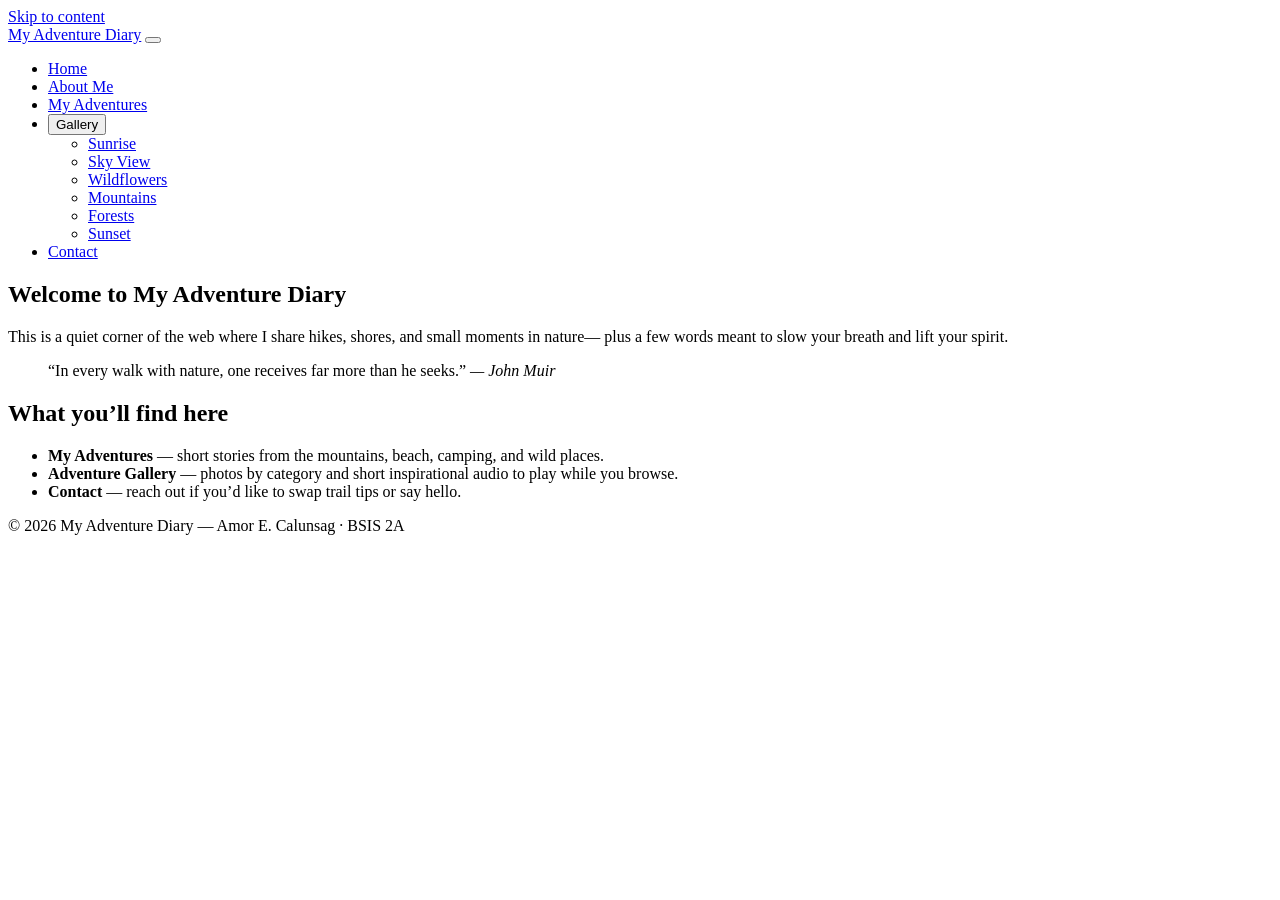
==== index.html @ 2afe020c "Add files via upload" ====
<!DOCTYPE html>
<html lang="en">
<head>
  <meta charset="UTF-8">
  <meta name="viewport" content="width=device-width, initial-scale=1.0">
  <meta name="description" content="Explore adventure photos, reflections, and motivational messages about life and nature.">
  <title>My Adventure Diary – Personal Adventure Experiences</title>
  <link rel="preconnect" href="https://fonts.googleapis.com">
  <link rel="preconnect" href="https://fonts.gstatic.com" crossorigin>
  <link href="https://fonts.googleapis.com/css2?family=Merriweather:wght@700&family=Nunito:wght@400;600;700&display=swap" rel="stylesheet">
  <!-- Page style: Home -->
  <link rel="stylesheet" href="css/style.css">
</head>
<body class="home-hide-scroll">
  <a class="skip-link" href="#main">Skip to content</a>
  <header class="site-header">
    <div class="header-inner">
      <a class="logo" href="index.html">My Adventure Diary</a>
      <button class="nav-toggle" type="button" aria-label="Toggle menu" aria-expanded="false" aria-controls="main-nav-list">
        <span class="nav-toggle-line"></span>
        <span class="nav-toggle-line"></span>
        <span class="nav-toggle-line"></span>
      </button>
      <nav class="site-nav" aria-label="Main navigation">
        <ul class="nav-links" id="main-nav-list">
          <li><a href="index.html" aria-current="page">Home</a></li>
          <li><a href="about.html">About Me</a></li>
          <li><a href="adventures.html">My Adventures</a></li>
          <li class="nav-item-dropdown">
            <button class="nav-dropdown-toggle" type="button" aria-expanded="false"  aria-current="page">Gallery <span class="nav-dropdown-caret" aria-hidden="true"></span></button>
            <ul class="nav-dropdown-menu">
              <li><a href="gallery-sunrise.html">Sunrise</a></li>
              <li><a href="gallery-sky-view.html">Sky View</a></li>
              <li><a href="gallery-wildflowers.html">Wildflowers</a></li>
              <li><a href="gallery-mountains.html">Mountains</a></li>
              <li><a href="gallery-forests.html">Forests</a></li>
              <li><a href="gallery-sunset.html">Sunset</a></li>
            </ul>
          </li>
          <li><a href="contact.html">Contact</a></li>
        </ul>
      </nav>
    </div>
  </header>

  <main id="main">
    <section class="hero">
      <h1>Welcome to My Adventure Diary</h1>
      <p>
        This is a quiet corner of the web where I share hikes, shores, and small moments in nature—
        plus a few words meant to slow your breath and lift your spirit.
      </p>
      <blockquote class="quote" cite="John Muir">
        “In every walk with nature, one receives far more than he seeks.”
        <cite>— John Muir</cite>
      </blockquote>
    </section>

    <section aria-labelledby="home-highlights" >
      <h1>What you’ll find here</h1>
      <ul class="lead" style="margin-top: 0.5rem;">
        <li><strong>My Adventures</strong> — short stories from the mountains, beach, camping, and wild places.</li>
        <li><strong>Adventure Gallery</strong> — photos by category and short inspirational audio to play while you browse.</li>
        <li><strong>Contact</strong> — reach out if you’d like to swap trail tips or say hello.</li>
      </ul>
    </section>
  </main>

  <footer class="site-footer">
    <p>&copy; <span id="y"></span> My Adventure Diary — Amor E. Calunsag · BSIS 2A</p>
  </footer>
  <script src="js/nav.js"></script>
  <script>
    document.getElementById("y").textContent = new Date().getFullYear();
  </script>
</body>
</html>
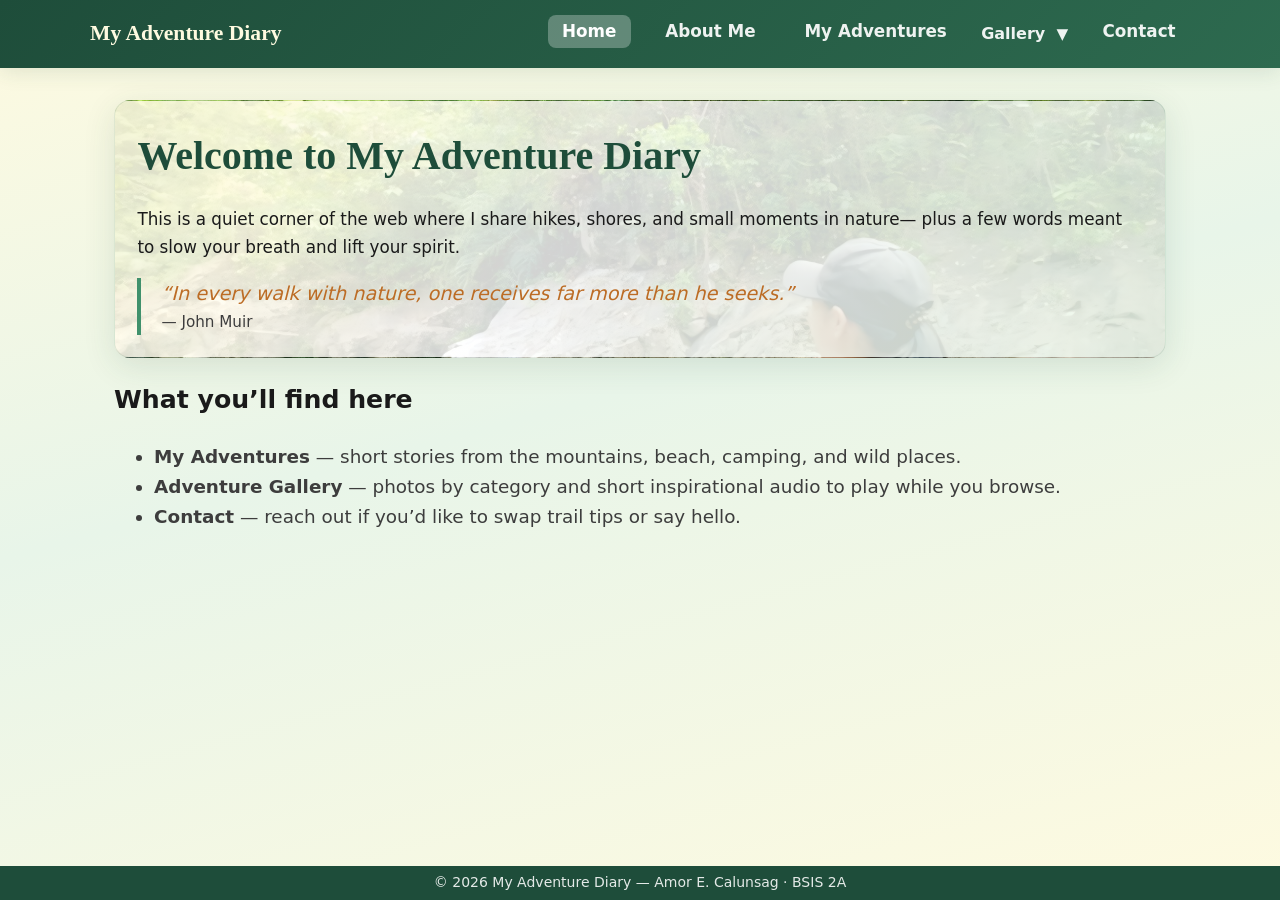
==== commit d2204115: "Update index.html" ====
--- a/index.html
+++ b/index.html
@@ -9,7 +9,7 @@
   <link rel="preconnect" href="https://fonts.gstatic.com" crossorigin>
   <link href="https://fonts.googleapis.com/css2?family=Merriweather:wght@700&family=Nunito:wght@400;600;700&display=swap" rel="stylesheet">
   <!-- Page style: Home -->
-  <link rel="stylesheet" href="css/style.css">
+  <link rel="stylesheet" href="style.css">
 </head>
 <body class="home-hide-scroll">
   <a class="skip-link" href="#main">Skip to content</a>
--- a/style.css
+++ b/style.css
@@ -0,0 +1,1192 @@
+/* My Adventure Diary — nature-inspired theme */
+
+:root {
+  --green-dark: #1e4d3a;
+  --green: #2d6a4f;
+  --green-light: #40916c;
+  --cream: #fefae0;
+  --brown-light: #d4a373;
+  --brown-muted: #bc6c25;
+  --white: #ffffff;
+  --text: #1a1a1a;
+  --text-soft: #3d3d3d;
+  --shadow: rgba(30, 77, 58, 0.12);
+  /* Space below sticky .site-header for secondary sticky bands (e.g. My Adventures title) */
+  --site-header-sticky-offset: 5.5rem;
+  /* Hero card only — swap: url("../images/your-background.jpg") */
+  --hero-bg-image: url("../assets/nature\ exploration/bg.jpg");
+}
+
+@media (max-width: 768px) {
+  :root {
+    --site-header-sticky-offset: 4.35rem;
+  }
+}
+
+*,
+*::before,
+*::after {
+  box-sizing: border-box;
+}
+
+html {
+  scroll-behavior: smooth;
+}
+
+body {
+  padding-top:0px; /* space for sticky header */
+}
+
+.site-header {
+  position: fixed;
+  top: 0;
+  left: 0;
+  width: 100%;
+  z-index: 1000;
+
+  background: linear-gradient(135deg, var(--green-dark) 0%, var(--green) 100%);
+}
+
+
+body {
+  margin: 0;
+  font-family: "Nunito", system-ui, sans-serif;
+  font-size: 1.05rem;
+  line-height: 1.65;
+  color: var(--text);
+  background: linear-gradient(165deg, var(--cream) 0%, #e8f5e9 45%, var(--cream) 100%);
+  min-height: 100vh;
+  display: flex;
+  flex-direction: column;
+}
+
+img {
+  max-width: 100%;
+  height: auto;
+  display: block;
+}
+
+a {
+  color: var(--green);
+  text-decoration: none;
+ 
+}
+
+.nav-dropdown-toggle:hover {
+    background-color: rgba(255, 255, 255, 0.18);
+  border-radius: 10px;
+}
+
+/* Header & nav — sticky primary bar stays visible while scrolling */
+.site-header {
+  position: sticky;
+  top: 0;
+  z-index: 1000;
+  flex-shrink: 0;
+  width: 100%;
+  background: linear-gradient(135deg, var(--green-dark) 0%, var(--green) 100%);
+  color: var(--white);
+  padding: 1rem 1.5rem;
+  box-shadow: 0 4px 20px var(--shadow);
+}
+
+.header-inner {
+  max-width: 1100px;
+  margin: 0 auto;
+  display: flex;
+  flex-wrap: wrap;
+  align-items: center;
+  justify-content: space-between;
+  gap: 1rem;
+}
+
+.logo {
+  font-family: "Merriweather", Georgia, serif;
+  font-weight: 700;
+  font-size: 1.35rem;
+  color: var(--cream);
+  text-decoration: none;
+}
+
+.logo:hover {
+  color: var(--white);
+}
+
+.nav-links {
+  display: flex;
+  flex-wrap: wrap;
+  gap: 0.35rem 1.25rem;
+  list-style: none;
+  margin: 0;
+  padding: 0;
+}
+
+.nav-links a {
+  color: rgba(255, 255, 255, 0.92);
+  font-weight: 600;
+  padding: 0.4rem 0.9rem;
+  border-radius: 8px;
+  text-decoration: none;
+  transition: 0.25s ease;
+}
+
+.nav-links a:hover {
+  background-color: rgba(255, 255, 255, 0.18);
+  color: var(--white);
+}
+
+.nav-links a.active,
+.nav-links a[aria-current="page"] {
+  background-color: rgba(255, 255, 255, 0.28);
+  color: var(--white);
+  border-radius: 8px;
+}
+
+.nav-item-dropdown.is-current .nav-dropdown-toggle {
+  background-color: rgba(255, 255, 255, 0.28);
+  color: var(--green-dark);
+  border-radius: 8px;
+}
+
+.nav-item-dropdown {
+  position: relative;
+}
+
+.nav-dropdown-toggle {
+  color: rgba(255, 255, 255, 0.92);
+  font-weight: 600;
+  padding: 0.35rem 0;
+  border: none;
+  background: transparent;
+  font-family: inherit;
+  font-size: 1rem;
+  cursor: pointer;
+}
+
+.nav-dropdown-caret::after {
+  content: "▼";
+  display: inline-block;
+  transition: transform 0.3s ease;
+}
+
+.nav-item-dropdown.is-open .nav-dropdown-caret::after {
+  transform: rotate(180deg);
+}
+
+.nav-dropdown-caret {
+  display: inline-block;
+  margin-left: 0.35rem;
+  font-size: 0.95rem;
+  line-height: 1;
+}
+
+.nav-dropdown-toggle:hover,
+.nav-item-dropdown.is-current .nav-dropdown-toggle,
+.nav-item-dropdown.is-open .nav-dropdown-toggle {
+  border-bottom-color: rgb(255, 255, 255, 0.18);
+  color: var(--white);
+  border-radius: 8px;
+}
+
+.nav-dropdown-menu {  /*dropdown menu layout*/
+  list-style: none;
+  margin: 0;
+  padding: 0.5rem 0;
+  min-width: 180px;
+  position: absolute;
+  top: calc(100% + 0.4rem);
+  left: 0;
+  border-radius: 10px;
+  background: var(--white);
+  box-shadow: 0 10px 26px rgba(0, 0, 0, 0.2);
+  display: none;
+  z-index: 150;
+}
+
+.nav-item-dropdown.is-open .nav-dropdown-menu {
+  display: block;
+}
+
+.nav-dropdown-menu a {
+  display: block;
+  padding: 0.45rem 0.85rem;
+  color: var(--green-dark);
+  font-weight: 600;
+  border-bottom: none;
+  text-decoration: none;
+}
+
+.nav-dropdown-menu a.active,
+.nav-dropdown-menu a[aria-current="page"] {
+  background: rgba(2, 245, 172, 0.507);
+  color: var(--green-dark);
+  border-radius: 6px;
+}
+
+.nav-dropdown-menu a:hover {
+  background: rgba(45, 106, 79, 0.342);
+  text-decoration: none;
+  color: var(--green);
+}
+
+.nav-toggle {
+  display: none;
+  width: 44px;
+  height: 44px;
+  padding: 0;
+  border: 1px solid rgba(255, 255, 255, 0.55);
+  border-radius: 8px;
+  background: transparent;
+  color: var(--white);
+  cursor: pointer;
+}
+
+.nav-toggle:hover {
+  background: rgba(255, 255, 255, 0.12);
+}
+
+.nav-toggle:focus-visible {
+  outline: 2px solid var(--cream);
+  outline-offset: 2px;
+}
+
+.nav-toggle-line {
+  display: block;
+  width: 22px;
+  height: 2px;
+  margin: 4px auto;
+  border-radius: 999px;
+  background: currentColor;
+}
+
+@media (max-width: 768px) {
+
+  .nav-item-dropdown.is-open .nav-dropdown-menu {
+    display: block;
+    position: static !important;
+    background: #279b78d0 !important;
+    border-radius: 8px;
+    padding: 0.35rem 0.75rem;
+    margin-top: 0.5rem;
+  }
+
+  .nav-dropdown-menu a {
+    color: var(--green-dark);
+    display: block;
+    padding: 0.35rem 0.5rem;
+    border-radius: 6px;
+    transition: background 0.2s ease, color 0.2s ease;
+  }
+
+  /*FIXED VISIBLE HOVER */
+  .nav-dropdown-menu a:hover {
+    background: #04c088 !important; /* yellow */
+    color: var(--green-dark) !important;
+  }
+
+}
+
+.site-nav {
+  margin-left: auto;
+}
+
+/* Main */
+main {
+  flex: 1;
+  width: 100%;
+  max-width: 1100px;
+  margin: 0 auto;
+  padding: 2rem 1.5rem 1rem;
+}
+
+.page-title {
+  font-family: "Merriweather", Georgia, serif;
+  font-size: clamp(1.75rem, 4vw, 2.25rem);
+  color: var(--green-dark);
+  margin: 0 0 0.5rem;
+  text-align: center;
+}
+
+.lead {
+  font-size: 1.15rem;
+  color: var(--text-soft);
+  margin-bottom: 1rem;
+}
+
+/* Hero (home) — background image only on this card, with light overlay for readability */
+.hero {
+  background-image: linear-gradient(
+      135deg,
+      rgba(254, 250, 224, 0.88) 0%,
+      rgba(255, 255, 255, 0.82) 45%,
+      rgba(232, 245, 233, 0.86) 100%
+    ),
+    var(--hero-bg-image);
+  background-size: cover;
+  background-position: center;
+  background-repeat: no-repeat;
+  border-radius: 16px;
+  padding: 1.4rem 1.4rem;
+  margin-bottom: 1rem; 
+  box-shadow: 0 8px 32px var(--shadow);
+  border: 1px solid rgba(45, 106, 79, 0.12);
+}
+
+.hero h1 {
+  font-family: "Merriweather", Georgia, serif;
+  font-size: clamp(1.85rem, 5vw, 2.5rem);
+  color: var(--green-dark);
+  margin: 0 0 0.1rem;
+}
+
+.hero .quote {
+  font-style: italic;
+  font-size: 1.2rem;
+  color: var(--brown-muted);
+  border-left: 4px solid var(--green-light);
+  padding-left: 1.25rem;
+  margin: 0.5rem 0 0;
+}
+
+.hero .quote cite {
+  display: block;
+  margin-top: 0px;
+  font-style: normal;
+  font-size: 0.95rem;
+  color: var(--text-soft);
+}
+
+.cta-row {
+  display: flex;
+  flex-wrap: wrap;
+  gap: 1rem;
+  margin-top: 1.75rem;
+}
+
+.btn {
+  display: inline-block;
+  padding: 0.10rem 1.10rem;
+  border-radius: 999px;
+  font-weight: 700;
+  transition: transform 0.15s ease, box-shadow 0.15s ease;
+}
+
+.btn-primary {
+  background: var(--green);
+  color: var(--white);
+  box-shadow: 0 4px 14px rgba(45, 106, 79, 0.35);
+}
+
+.btn-primary:hover {
+  background: var(--green-dark);
+  transform: translateY(-1px);
+}
+
+.btn-outline {
+  background: transparent;
+  color: var(--green-dark);
+  border: 2px solid var(--green-light);
+}
+
+.btn-outline:hover {
+  background: rgba(45, 106, 79, 0.08);
+}
+
+/* Cards (adventures) */
+.card-grid {
+  display: grid;
+  grid-template-columns: repeat(auto-fit, minmax(260px, 1fr));
+  gap: 1.5rem;
+  margin-top: 1.5rem;
+}
+
+/* My Adventures page — wireframe: centered title + 2×2 grid, text left / square image right */
+.adventures-section {
+  width: 100%;
+}
+
+.adventures-section-title {
+  font-family: "Merriweather", Georgia, serif;
+  font-size: clamp(1.75rem, 4vw, 2.25rem);
+  color: var(--green-dark);
+  margin: 0 0 0.65rem;
+  text-align: center;
+}
+
+.adventures-section-lead {
+  margin: 0;
+  font-size: 16px;
+  text-align: center;
+  color: var(--text-soft);
+  line-height: 1.6;
+}
+
+.card-grid.adventures-list {
+  grid-template-columns: repeat(2, minmax(0, 1fr));
+  gap: 1.25rem 1.5rem;
+  max-width: 1000px;
+  margin-left: auto;
+  margin-right: auto;
+}
+
+.card {
+  background: var(--white);
+  border-radius: 12px;
+  overflow: hidden;
+  box-shadow: 0 6px 24px var(--shadow);
+  border: 1px solid rgba(45, 106, 79, 0.1);
+  transition: transform 0.2s ease, box-shadow 0.2s ease;
+}
+
+.card:hover {
+  transform: translateY(-4px);
+  box-shadow: 0 12px 36px rgba(30, 77, 58, 0.18);
+}
+
+.card img {
+  width: 100%;
+  aspect-ratio: 16 / 10;
+  object-fit: cover;
+}
+
+.card-body {
+  padding: 1.25rem 1.35rem 1.5rem;
+}
+
+.card-body h2 {
+  font-family: "Merriweather", Georgia, serif;
+  font-size: 1.25rem;
+  color: var(--green-dark);
+  margin: 0 0 0.5rem;
+}
+
+.card-body p {
+  margin: 0;
+  line-height: 1.0;
+  font-size: 12px;
+  color: var(--text-soft);
+}
+
+/* Adventure cards: horizontal row, copy left, square image right (wireframe) */
+.adventures-list .adventure-card {
+  display: flex;
+  flex-direction: row;
+  align-items: center;
+  height: 100%;
+  min-height: 11rem;
+  background: #ecece8;
+  border: 1px solid rgba(0, 0, 0, 0.06);
+  box-shadow: 0 2px 12px rgba(0, 0, 0, 0.06);
+}
+
+.adventures-list .adventure-card:hover {
+  box-shadow: 0 6px 20px rgba(30, 77, 58, 0.12);
+}
+
+.adventure-card .card-body {
+ 
+  min-width: 0;
+  display: block;
+  flex-direction: column;
+  justify-content: center;
+  padding: 1rem 1rem 1rem 1.25rem;
+}
+
+.adventure-card .card-body h2 {
+  font-size: 1.1rem;
+  margin-bottom: 0.4rem;
+}
+
+.adventure-card .card-body p {
+  font-size: 14px;
+  line-height: 1.3;
+  text-align: justify; 
+}
+
+html, body.adventure-page {
+  scrollbar-width: none; /* Firefox */
+}
+
+html::-webkit-scrollbar,
+body.adventure-page::-webkit-scrollbar {
+  display: none; /* Chrome / Edge / Safari */
+}
+
+.adventure-card .card-media {
+  flex: 0 0 auto;
+  width: 42%;
+  max-width: 11rem;
+  min-width: 7rem;
+  aspect-ratio: 1 / 1;
+  align-self: stretch;
+  max-height: 11rem;
+  margin: 0.65rem 0.65rem 0.65rem 0;
+  border-radius: 8px;
+  overflow: hidden;
+  background: #ddd;
+}
+
+.adventure-card .card-media img {
+  width: 100%;
+  height: 100%;
+  min-height: 0;
+  aspect-ratio: 1 / 1;
+  object-fit: cover;
+}
+
+@media (max-width: 900px) {
+  .card-grid.adventures-list {
+    grid-template-columns: 1fr;
+    max-width: 32rem;
+  }
+
+  .adventure-card .card-media {
+    max-width: 10rem;
+  }
+}
+
+@media (max-width: 720px) {
+  .adventures-list .adventure-card {
+    flex-direction: column;
+    align-items: stretch;
+  }
+  .adventure-card {
+    flex-direction: column;
+    align-items: stretch;
+    min-height: unset;
+    height: auto;
+  }
+
+  .adventure-card .card-body {
+    display: block;
+    width: 100%;
+    padding: 1rem;
+    order: 1;
+  }
+
+  .adventure-card .card-body p {
+    display: block;
+    overflow: visible;
+    -webkit-box-orient: unset;
+  }
+
+  .adventure-card .card-media {
+    width: 100%;
+    max-width: none;
+    min-width: 0;
+    max-height: none;
+    aspect-ratio: 16 / 10;
+    margin: 0.75rem 0.75rem 0;
+    order: 0;
+  }
+
+  .adventure-card .card-media img {
+    aspect-ratio: 16 / 10;
+    max-height: none;
+  }
+}
+
+@media (max-width: 768px) {
+  .header-inner {
+    flex-wrap: nowrap;
+    align-items: center;
+    justify-content: center;
+  }
+
+  .nav-toggle {
+    display: inline-block;
+    position: fixed;
+    top: 0.85rem;
+    left: 1rem;
+    z-index: 260;
+  }
+
+  .site-nav {
+    position: fixed;
+    top: 0;
+    left: -200px;
+    width: 180px;
+    max-width: 70vw;
+    height: 100vh;
+    margin-left: 0;
+    padding: 4.5rem 0.75rem 1.5rem;
+    background: linear-gradient(165deg, var(--green-dark) 0%, var(--green) 100%);
+    box-shadow: none;
+    transition: left 0.25s ease;
+    z-index: 240;
+  }
+
+  .site-nav .nav-links {
+    display: flex;
+    width: 100%;
+    margin-top: 0;
+    padding-top: 0;
+    border-top: none;
+    flex-direction: column;
+    gap: 0.45rem;
+  }
+
+  .site-nav.is-open .nav-links {
+    display: flex;
+  }
+
+  .site-nav.is-open {
+    left: 0;
+    box-shadow: 12px 0 28px rgba(0, 0, 0, 0.3);
+  }
+
+  .site-nav .nav-links a {
+    display: inline-block;
+    width: fit-content;
+    padding: 0.3rem 0;
+  }
+
+  .nav-item-dropdown {
+    width: 100%;
+  }
+
+  .nav-dropdown-toggle {
+    width: fit-content;
+    padding: 0.3rem 0;
+  }
+
+  .nav-dropdown-menu {
+    position: static;
+    width: 80%; /* mobile dropdown box width */
+    min-width: 0;
+    margin-top: 0.35rem;
+    padding: 0.35rem 0 0.15rem 0.7rem;
+    border-radius: 0;
+    background: transparent;
+    box-shadow: none;
+  }
+
+  .nav-dropdown-menu a {
+    color: rgba(255, 255, 255, 0.9);
+    font-weight: 600;
+    padding: 0.2rem 0;
+  }
+
+  .nav-dropdown-menu a:hover {
+    background: transparent;
+    color: var(--white);
+  }
+
+  body.nav-open {
+    overflow: hidden;
+  }
+}
+
+
+/* Gallery */
+.gallery-intro {
+  margin-bottom: 2rem;
+}
+
+.gallery-section {
+  margin-bottom: 2.75rem;
+}
+
+.gallery-section h2 {
+  font-family: "Merriweather", Georgia, serif;
+  font-size: 1.4rem;
+  color: var(--green-dark);
+  padding-bottom: 0.5rem;
+  border-bottom: 2px solid var(--brown-light);
+  margin-bottom: 1rem;
+}
+
+.photo-grid {
+  display: grid;
+  grid-template-columns: repeat(auto-fill, minmax(200px, 1fr));
+  gap: 1rem;
+}
+
+.photo-grid figure {
+  margin: 0;
+  border-radius: 10px;
+  overflow: hidden;
+  box-shadow: 0 4px 16px var(--shadow);
+  background: var(--white);
+}
+
+.photo-grid img {
+  width: 100%;
+  aspect-ratio: 4 / 3;
+  object-fit: cover;
+}
+
+.photo-grid figcaption {
+  padding: 0.5rem 0.75rem;
+  font-size: 0.85rem;
+  color: var(--text-soft);
+}
+
+/* Audio blocks */
+.audio-block {
+  background: var(--white);
+  border-radius: 12px;
+  padding: 3px 1px;
+  margin-top: 1rem;
+  border: 1px solid rgba(45, 106, 79, 0.15);
+  display: flex;
+  flex-wrap: wrap;
+  align-items: center;
+  gap: 1rem;
+}
+
+.audio-block p {
+  margin: 0;
+  flex: 1;
+  min-width: 200px;
+  font-size: 0.95rem;
+  color: var(--text-soft);
+}
+
+.audio-block audio {
+  width: 100%;
+  max-width: 320px;
+  height: 30px;
+}
+
+/* Contact page — intro band above the cards (same image as home hero) */
+.contact-hero {
+  background-image: linear-gradient(
+      135deg,
+      rgba(254, 250, 224, 0.88) 0%,
+      rgba(255, 255, 255, 0.82) 45%,
+      rgba(232, 245, 233, 0.86) 100%
+    ),
+    var(--hero-bg-image);
+  background-size: cover;
+  background-position: center;
+  background-repeat: no-repeat;
+  border-radius: 16px;
+  padding: 2rem 1.5rem 2.25rem;
+  margin-bottom: 2rem;
+  box-shadow: 0 8px 32px var(--shadow);
+  border: 1px solid rgba(45, 106, 79, 0.12);
+}
+
+.contact-hero .lead {
+  text-align: center;
+  margin-bottom: 0;
+  max-width: 40rem;
+  margin-left: auto;
+  margin-right: auto;
+}
+
+/* About / contact */
+.profile {
+  display: grid;
+  grid-template-columns: 1fr;
+  gap: 2rem;
+  align-items: start;
+}
+
+@media (max-width: 699px) {
+  .profile {
+    display: flex;
+    flex-direction: column;
+    align-items: flex-start; /* left side alignment */
+    gap: 1rem;
+  }
+
+  .profile-photo {
+    order: -1;
+    width: 120px;
+    height: 120px;
+    border-radius: 50%;
+    overflow: hidden;
+  }
+
+  .profile-photo img {
+    width: 100%;
+    height: 100%;
+    object-fit: cover;
+  }
+}
+
+@media (min-width: 700px) {
+  .profile {
+    grid-template-columns: 220px 1fr;
+  }
+
+  .profile-photo {
+    grid-column: 1;
+    grid-row: 1;
+  }
+
+  .profile-body {
+    grid-column: 2;
+    grid-row: 1;
+  }
+}
+
+.profile-body p {
+  text-align: justify;
+}
+
+.profile-photo {
+  border-radius: 12px;
+  overflow: hidden;
+  box-shadow: 0 8px 28px var(--shadow);
+  border: 4px solid var(--white);
+}
+
+.profile-photo img {
+  width: 100%;
+  aspect-ratio: 1;
+  object-fit: cover;
+}
+
+.contact-layout {
+  display: grid;
+  grid-template-columns: minmax(0, 1fr) minmax(0, 1fr);
+  gap: 8px;
+  align-items: start;
+  width: 500px;
+  margin: 1rem auto 0;
+  font-size: 12px;
+}
+
+.contact-card {
+  background: var(--white);
+  padding: 1rem 1rem;
+  border-radius: 12px;
+  box-shadow: 0 6px 24px var(--shadow);
+  border: 1px solid rgba(45, 106, 79, 0.1);
+}
+
+.contact-card-title {
+  font-family: "Merriweather", Georgia, serif;
+  font-size: 16px;
+  color: var(--green-dark);
+  margin: 0 0 0.75rem;
+  text-align: center;
+}
+
+.contact-info-intro {
+  margin: 0 0 1rem;
+  font-size: 12px;
+  color: var(--text-soft);
+  line-height: 1.0;
+}
+
+.contact-info-card .contact-list {
+  margin-top: 0;
+}
+
+.contact-list {
+  list-style: none;
+  padding: 0;
+  margin: 1px;
+}
+
+.contact-list li {
+  padding: 0.65rem 0;
+  border-bottom: 1px solid rgba(45, 106, 79, 0.12);
+}
+
+.contact-list a {
+  color: var(--green-dark);
+  text-decoration: none;
+  transition: 0.2s ease;
+}
+
+.contact-list a:hover {
+  color: var(--green);
+  text-decoration: underline;
+}
+
+.contact-list li:last-child {
+  border-bottom: none;
+}
+
+/*send message*/
+.contact-form-card .contact-card-title {
+  margin-bottom:0;
+}
+
+.contact-form {
+  margin: 0;
+  padding: 0;
+  max-width: none;
+  background: transparent;
+  box-shadow: none;
+  border-radius: 0;
+ 
+}
+
+@media (max-width: 768px) {
+  .contact-layout {
+    grid-template-columns: 1fr;
+    /* Keep the contact cards narrower on small screens */
+    width: calc(100% - 2rem);
+    max-width: 420px;
+    margin: 2.5rem auto 0;
+  }
+
+  .contact-card {
+    padding: 0.85rem 0.85rem;
+    border-radius: 10px;
+  }
+
+  .contact-card-title {
+    font-size: 14px;
+    margin-bottom: 0.55rem;
+  }
+
+  .contact-info-intro {
+    font-size: 11px;
+  }
+
+  .contact-list {
+    margin: 0;
+  }
+
+  .contact-list li {
+    padding: 0.55rem 0;
+  }
+
+  .contact-form label {
+    font-size: 11px;
+  }
+
+  .contact-form input,
+  .contact-form textarea {
+    font-size: 11px;
+    padding: 0.25rem 0.35rem;
+  }
+
+  .contact-form textarea {
+    min-height: 32px;
+  }
+
+  .contact-form button {
+    padding: 0.25rem 0.6rem;
+  }
+}
+
+@media (max-width: 480px) {
+  .contact-layout {
+    max-width: 360px;
+  }
+
+  .contact-card {
+    padding: 0.72rem 0.72rem;
+  }
+
+  .contact-card-title {
+    font-size: 13px;
+  }
+
+  .contact-list li {
+    padding: 0.48rem 0;
+  }
+
+  .contact-form label {
+    font-size: 10.5px;
+  }
+
+  .contact-form input,
+  .contact-form textarea {
+    font-size: 10.5px;
+    padding: 0.22rem 0.30rem;
+  }
+
+  .contact-form textarea {
+    min-height: 28px;
+  }
+
+  .contact-form button {
+    padding: 0.22rem 0.52rem;
+    border-radius: 7px;
+  }
+}
+
+@media (max-width: 360px) {
+  .contact-layout {
+    max-width: 320px;
+    width: calc(100% - 1.5rem);
+  }
+
+  .contact-card {
+    padding: 0.6rem 0.6rem;
+  }
+
+  .contact-card-title {
+    font-size: 12.5px;
+    margin-bottom: 0.45rem;
+  }
+
+  .contact-info-intro {
+    font-size: 10.5px;
+  }
+
+  .contact-form label {
+    font-size: 10px;
+  }
+
+  .contact-form input,
+  .contact-form textarea {
+    font-size: 10px;
+    padding: 0.18rem 0.25rem;
+  }
+
+  .contact-form textarea {
+    min-height: 24px;
+  }
+
+  .contact-form button {
+    padding: 0.18rem 0.45rem;
+    font-size: 0.95rem;
+  }
+}
+
+.contact-form label {
+  display: block;
+  font-weight: 600;
+  margin-bottom:0px;
+  color: var(--green-dark);
+  font-size: 12px;
+}
+
+.contact-form input,
+.contact-form textarea {
+  width: 100%;
+  padding: 0rem 0rem;
+  margin-bottom: 1px;
+  border: 1px solid rgba(45, 106, 79, 0.25);
+  border-radius: 2px;
+  font-family: inherit;
+  font-size: 12px;
+}
+
+.contact-form textarea {
+  min-height: 40px;
+  resize: vertical;
+}
+
+.contact-form button {
+  display: block;
+  width: fit-content;
+  margin-inline: auto;
+  background: var(--green);
+  color: var(--white);
+  border: none;
+  padding: 0.30rem 0.70rem;
+  border-radius: 8px;
+  font-weight: 500;
+  cursor: pointer;
+  font-family: inherit;
+}
+
+.contact-form button:hover {
+  background: var(--green-dark);
+}
+
+@media (max-width: 768px) {
+  .contact-form label {
+    font-size: 11px;
+  }
+
+  .contact-form input,
+  .contact-form textarea {
+    font-size: 11px;
+    padding: 0.25rem 0.35rem;
+  }
+
+  .contact-form textarea {
+    min-height: 32px;
+  }
+
+  .contact-form button {
+    padding: 0.25rem 0.6rem;
+  }
+}
+
+@media (max-width: 480px) {
+  .contact-form label {
+    font-size: 10.5px;
+  }
+
+  .contact-form input,
+  .contact-form textarea {
+    font-size: 10.5px;
+    padding: 0.22rem 0.30rem;
+  }
+
+  .contact-form textarea {
+    min-height: 28px;
+  }
+
+  .contact-form button {
+    padding: 0.22rem 0.52rem;
+    border-radius: 7px;
+  }
+}
+
+@media (max-width: 360px) {
+  .contact-form label {
+    font-size: 10px;
+  }
+
+  .contact-form input,
+  .contact-form textarea {
+    font-size: 10px;
+    padding: 0.18rem 0.25rem;
+  }
+
+  .contact-form textarea {
+    min-height: 24px;
+  }
+
+  .contact-form button {
+    padding: 0.18rem 0.45rem;
+    font-size: 0.95rem;
+  }
+}
+
+.form-hint {
+  font-size: 0.9rem;
+  color: var(--text-soft);
+  margin-top: 0.75rem;
+}
+
+/* Footer */
+.site-footer {
+  background: var(--green-dark);
+  color: rgba(255, 255, 255, 0.88);
+  padding:0px;
+  text-align: center;
+  font-size: 14px;
+  margin-top: auto;
+}
+
+.site-footer p {
+  margin: 0.35rem 0;
+}
+
+.site-footer a {
+  color: var(--brown-light);
+}
+
+/* Skip link */
+.skip-link {
+  position: absolute;
+  left: -9999px;
+  z-index: 999;
+}
+
+.skip-link:focus {
+  position: fixed;
+  z-index: 1001;
+  left: 1rem;
+  top: 1rem;
+  background: var(--white);
+  padding: 0.5rem 1rem;
+  border-radius: 4px;
+  outline: 2px solid var(--green);
+}
+
